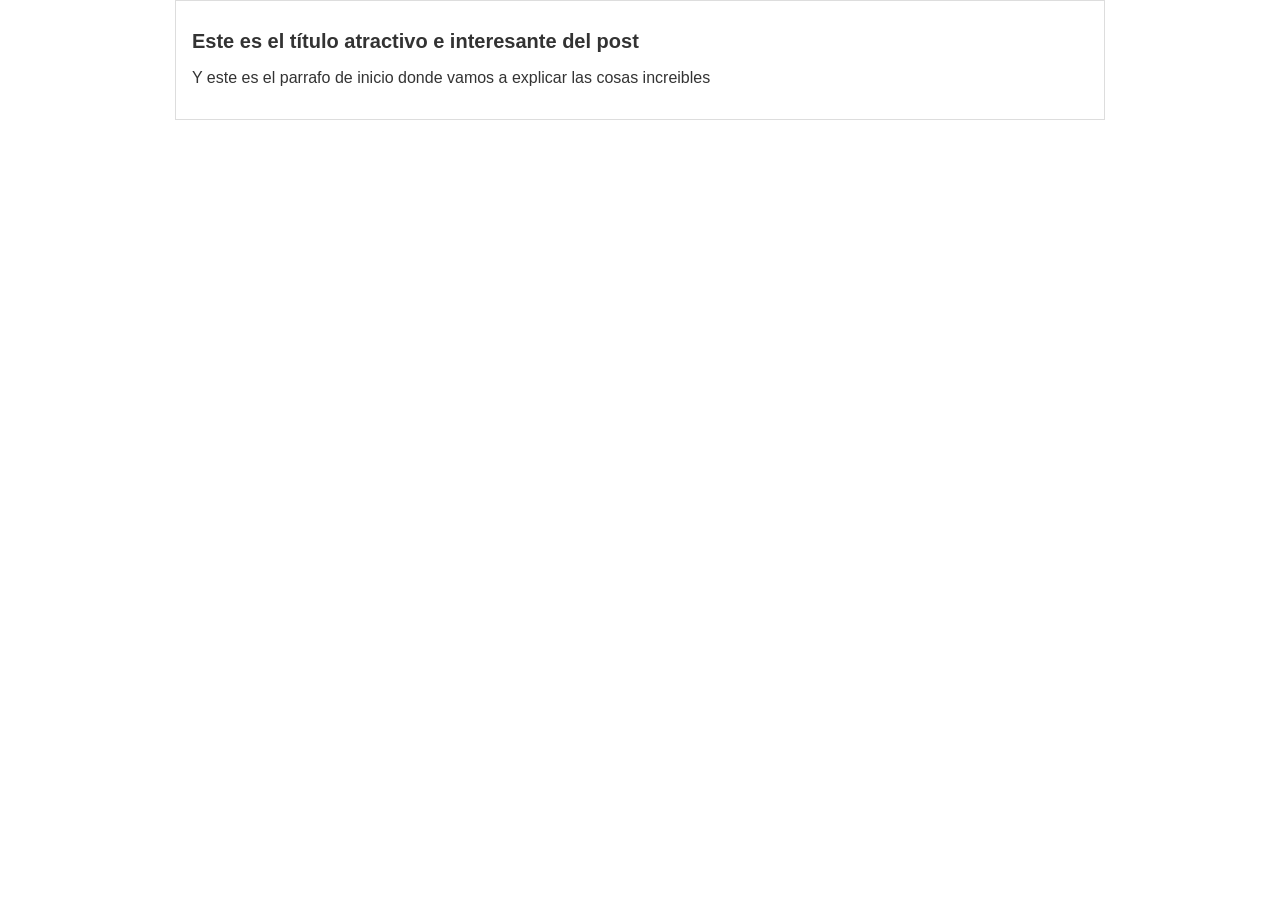
==== index.html @ 619f96f7 "Commit al master del blogpost en su version mas reciente" ====
<!DOCTYPE html>
<html lang="en">
<head>
    <title>Prueba</title>
    <link rel="stylesheet" href="css/estilos.css">
</head>
<body>
    <div id = "container">
        <div id = "post">
        <h1>Este es el título atractivo e interesante del post</h1>
        <p>Y este es el parrafo de inicio donde vamos a explicar las cosas increibles</p>
        </div>
        
    </div>
</body>
</html>
---- css/estilos.css ----
body{
    color: #333;
    text-align: center;
    font-family: Arial, Helvetica, sans-serif;
    font-size: 16px;
    margin: 0;
    padding: 0;
}

#container
{
    width: 70%;
    padding: 1em;
    text-align: left;
    border: 1px solid #DDD;
    margin: 0 auto;
}

#container h1{
    font-size: 20px;
}
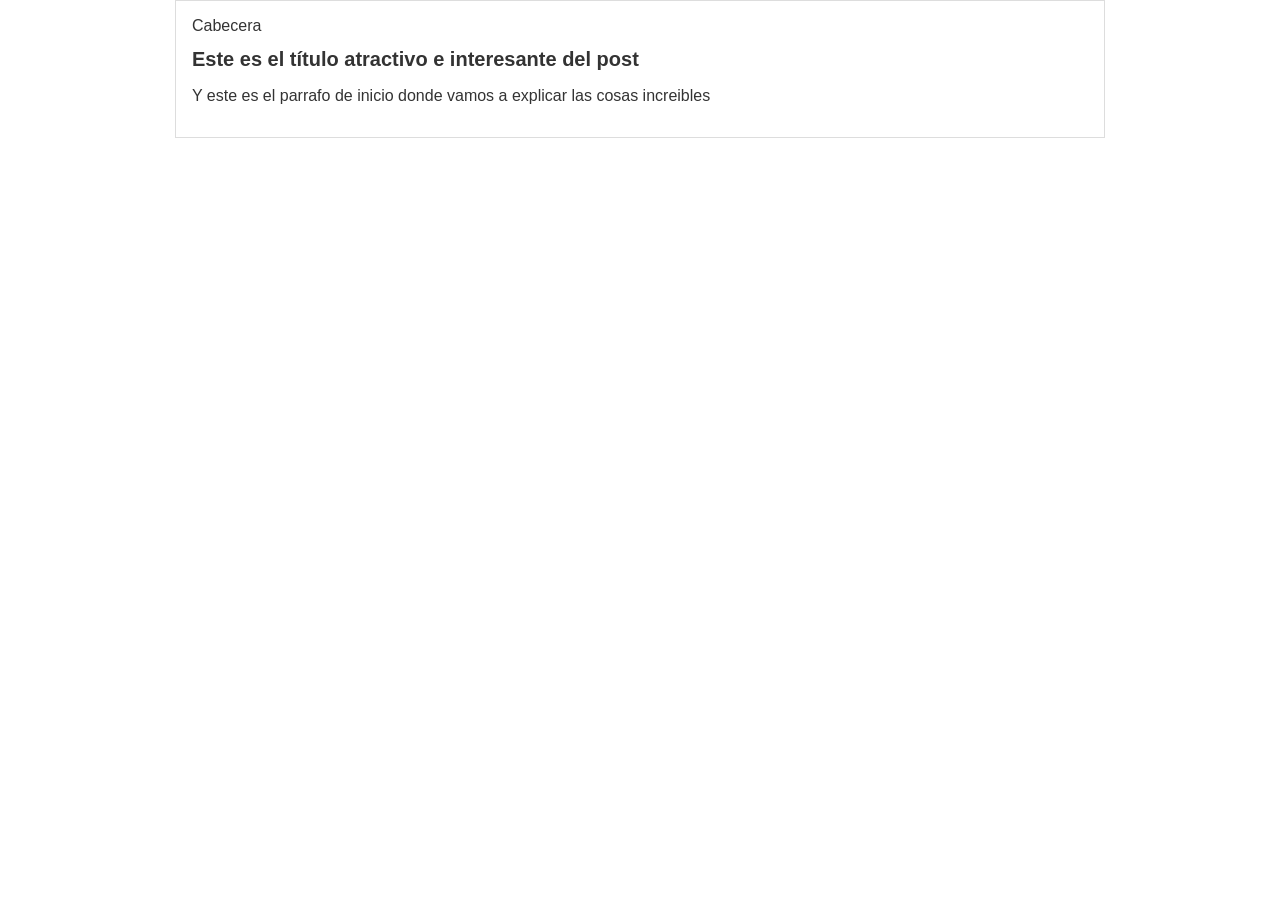
==== commit 33605f4e: "Estructura inicial de la cabecera" ====
--- a/index.html
+++ b/index.html
@@ -6,6 +6,9 @@
 </head>
 <body>
     <div id = "container">
+        <div id = "cabecera">
+            Cabecera
+        </div>
         <div id = "post">
         <h1>Este es el título atractivo e interesante del post</h1>
         <p>Y este es el parrafo de inicio donde vamos a explicar las cosas increibles</p>
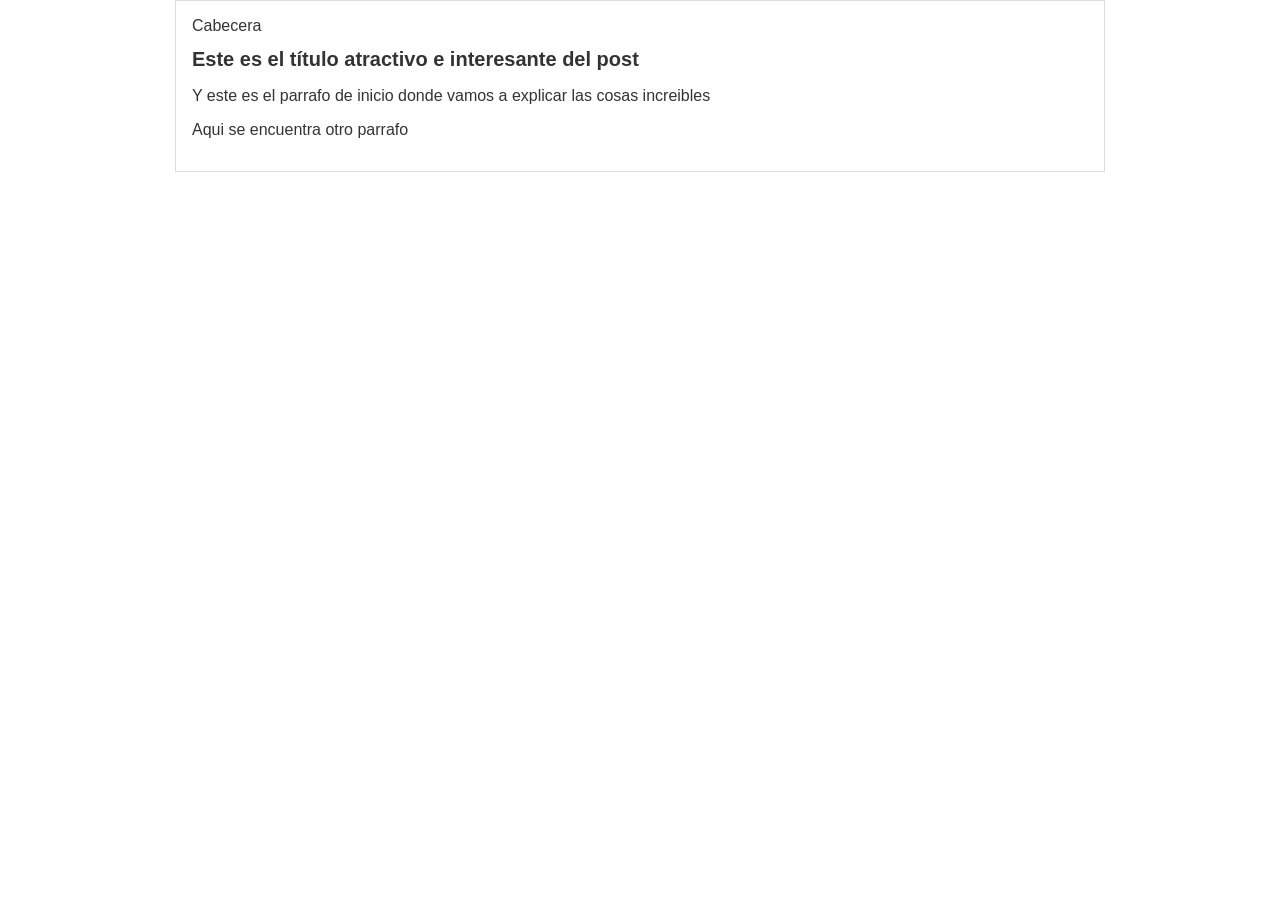
==== commit 8941a025: "Otro cambio en cabecera" ====
--- a/index.html
+++ b/index.html
@@ -12,6 +12,7 @@
         <div id = "post">
         <h1>Este es el título atractivo e interesante del post</h1>
         <p>Y este es el parrafo de inicio donde vamos a explicar las cosas increibles</p>
+        <p>Aqui se encuentra otro parrafo</p>
         </div>
         
     </div>
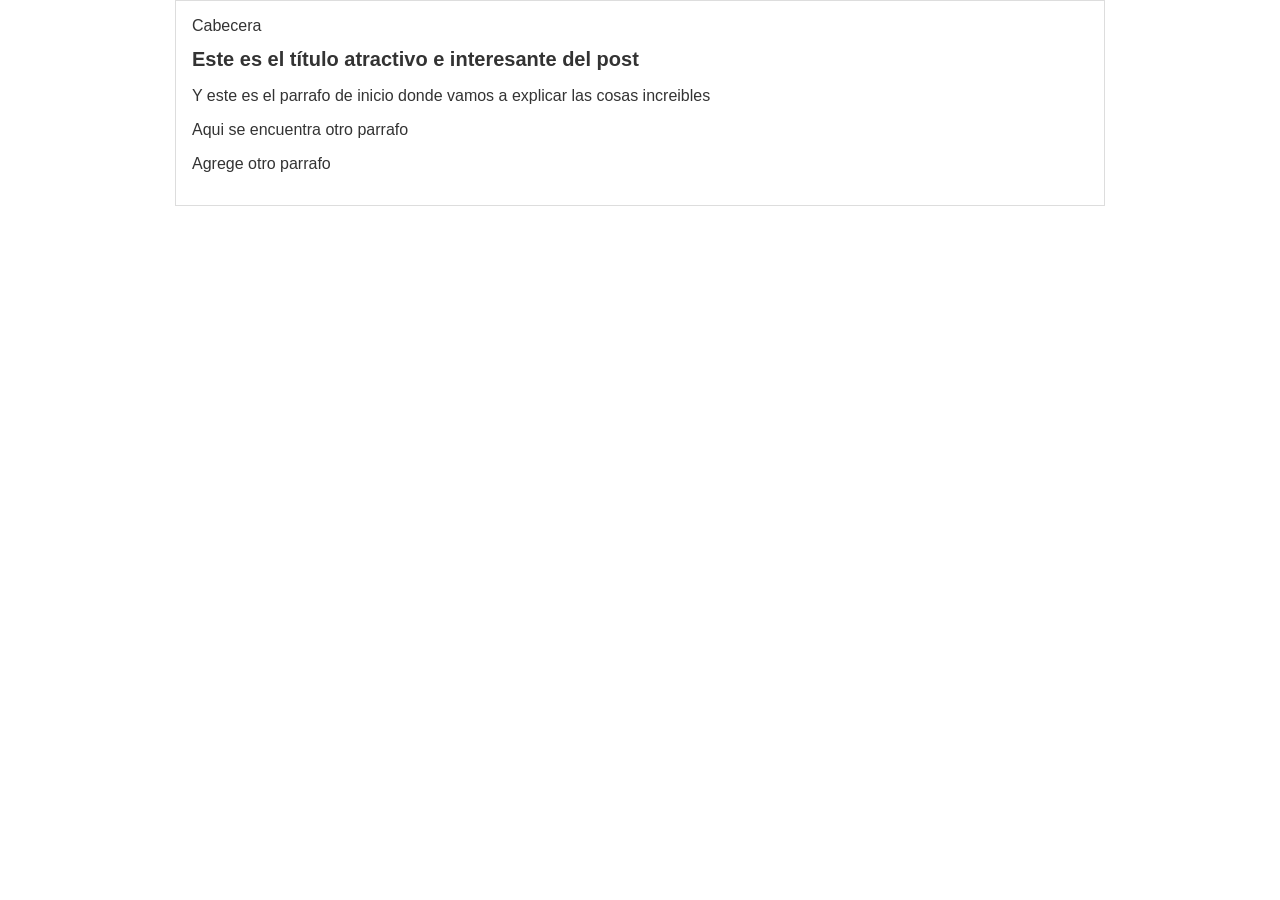
==== commit 7659f90b: "Agrege otro parrafo en la cabecera" ====
--- a/index.html
+++ b/index.html
@@ -13,6 +13,7 @@
         <h1>Este es el título atractivo e interesante del post</h1>
         <p>Y este es el parrafo de inicio donde vamos a explicar las cosas increibles</p>
         <p>Aqui se encuentra otro parrafo</p>
+        <p>Agrege otro parrafo</p>
         </div>
         
     </div>
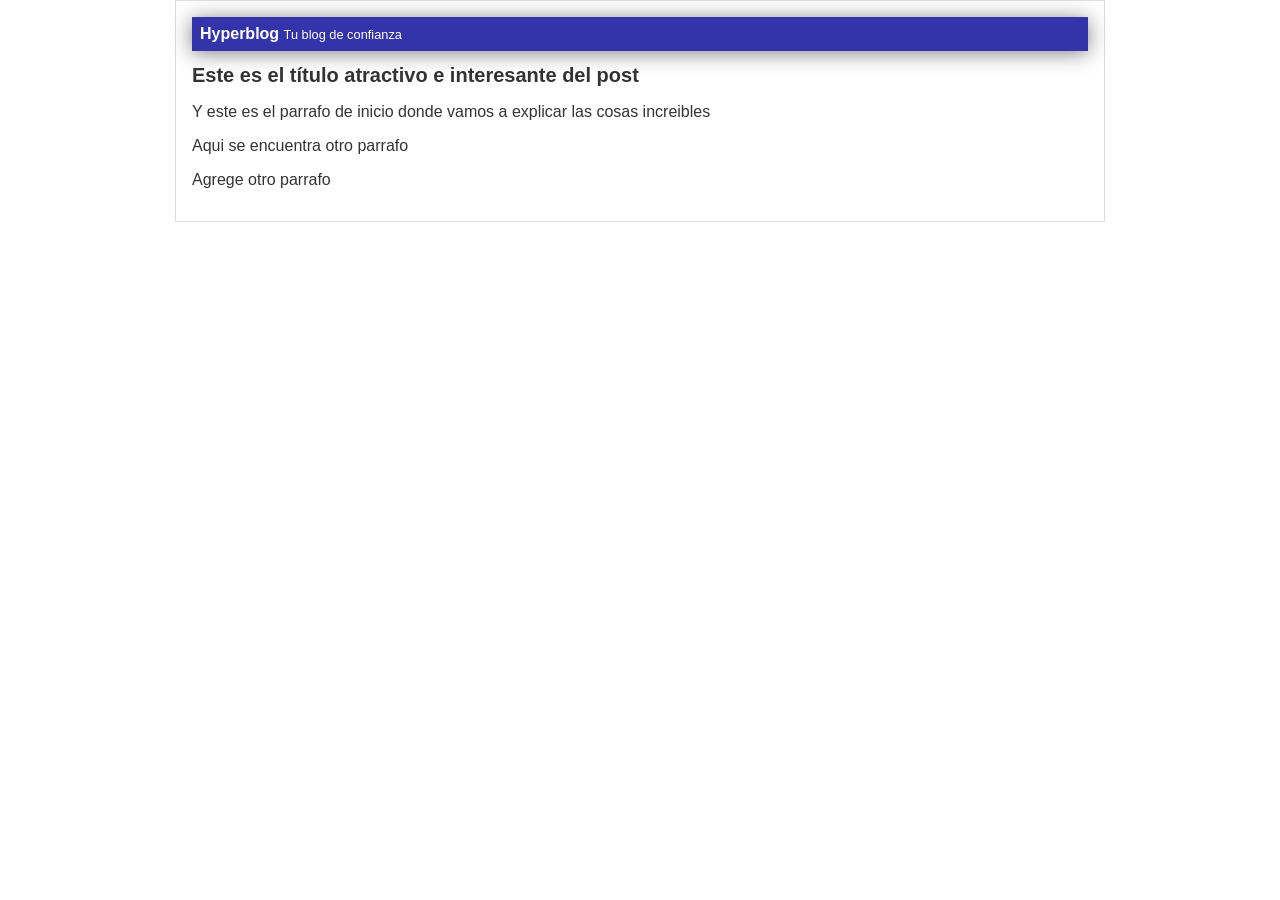
==== commit 805fa3e0: "Finalizada la cabecera con diseño azul" ====
--- a/index.html
+++ b/index.html
@@ -7,7 +7,7 @@
 <body>
     <div id = "container">
         <div id = "cabecera">
-            Cabecera
+            Hyperblog <span id = "tagline">Tu blog de confianza</span>
         </div>
         <div id = "post">
         <h1>Este es el título atractivo e interesante del post</h1>
--- a/css/estilos.css
+++ b/css/estilos.css
@@ -1,10 +1,28 @@
-body{
+body
+{
     color: #333;
     text-align: center;
     font-family: Arial, Helvetica, sans-serif;
     font-size: 16px;
     margin: 0;
     padding: 0;
+}
+
+#cabecera
+{
+    background: #33A;
+    box-shadow: 0px 2px 20px 0px rgba(0, 0, 0, .5);
+    color: white;
+    font-weight: bold;
+    margin: 0;
+    padding: 0.5em;
+}
+
+#cabecera #tagline
+{
+    padding: 1em 0 0 0;
+    font-weight: normal;
+    font-size: 0.8em;
 }
 
 #container
@@ -16,6 +34,7 @@
     margin: 0 auto;
 }
 
-#container h1{
+#container h1
+{
     font-size: 20px;
 }
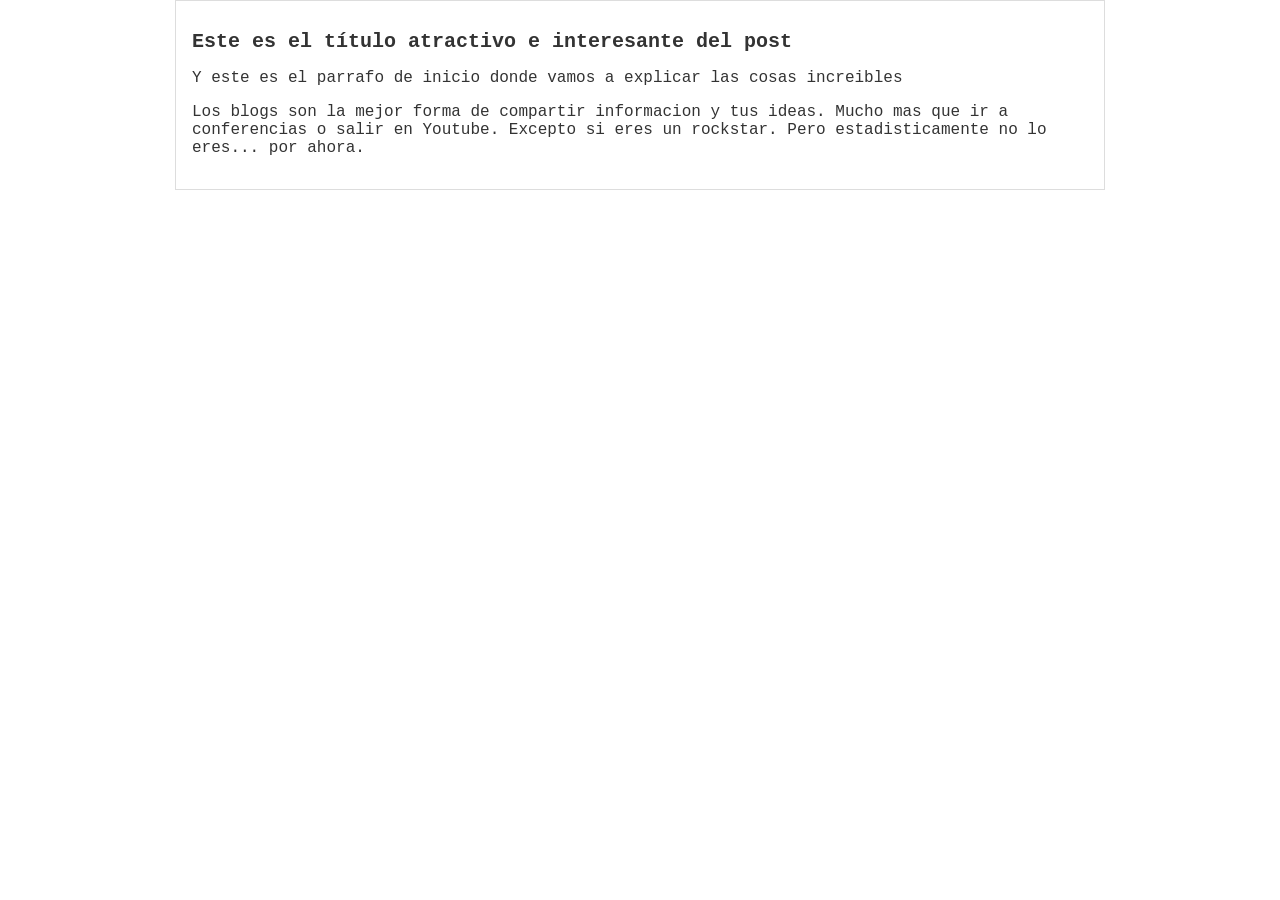
==== commit e423b037: "Agregado el contenido adicional del blog y una mejor tipografia" ====
--- a/index.html
+++ b/index.html
@@ -6,14 +6,12 @@
 </head>
 <body>
     <div id = "container">
-        <div id = "cabecera">
-            Hyperblog <span id = "tagline">Tu blog de confianza</span>
-        </div>
         <div id = "post">
         <h1>Este es el título atractivo e interesante del post</h1>
         <p>Y este es el parrafo de inicio donde vamos a explicar las cosas increibles</p>
-        <p>Aqui se encuentra otro parrafo</p>
-        <p>Agrege otro parrafo</p>
+        <p>Los blogs son la mejor forma de compartir informacion y tus ideas. Mucho mas que ir a conferencias o salir en Youtube.
+        Excepto si eres un rockstar. Pero estadisticamente no lo eres... por ahora.
+        </p>
         </div>
         
     </div>
--- a/css/estilos.css
+++ b/css/estilos.css
@@ -1,28 +1,10 @@
-body
-{
+body{
     color: #333;
     text-align: center;
-    font-family: Arial, Helvetica, sans-serif;
+    font-family: 'Courier New', Courier, monospace;
     font-size: 16px;
     margin: 0;
     padding: 0;
-}
-
-#cabecera
-{
-    background: #33A;
-    box-shadow: 0px 2px 20px 0px rgba(0, 0, 0, .5);
-    color: white;
-    font-weight: bold;
-    margin: 0;
-    padding: 0.5em;
-}
-
-#cabecera #tagline
-{
-    padding: 1em 0 0 0;
-    font-weight: normal;
-    font-size: 0.8em;
 }
 
 #container
@@ -34,7 +16,6 @@
     margin: 0 auto;
 }
 
-#container h1
-{
+#container h1{
     font-size: 20px;
 }
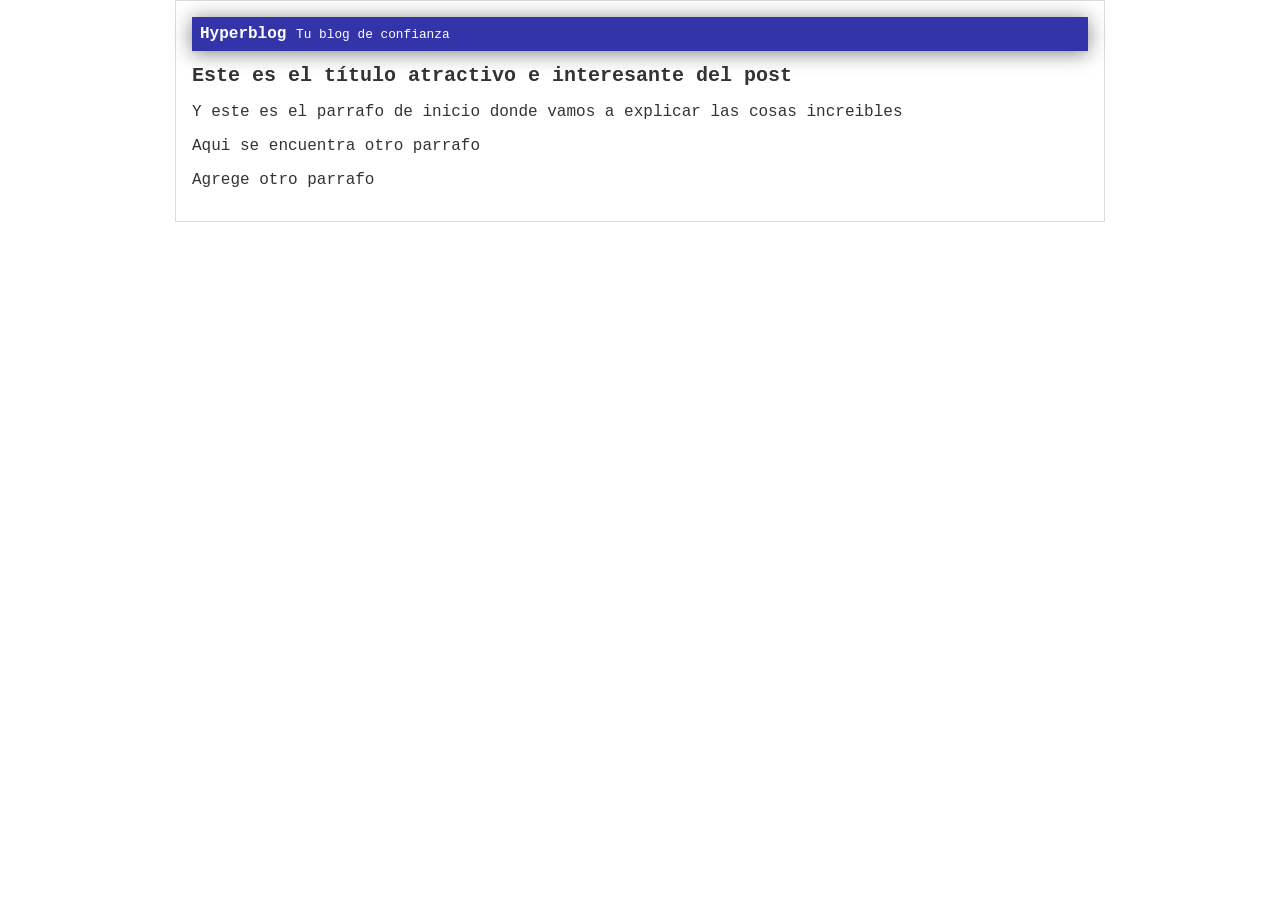
==== commit 5e23f354: "Solucione el conflicto de la ramas al fusionar" ====
--- a/index.html
+++ b/index.html
@@ -6,12 +6,14 @@
 </head>
 <body>
     <div id = "container">
+        <div id = "cabecera">
+            Hyperblog <span id = "tagline">Tu blog de confianza</span>
+        </div>
         <div id = "post">
         <h1>Este es el título atractivo e interesante del post</h1>
         <p>Y este es el parrafo de inicio donde vamos a explicar las cosas increibles</p>
-        <p>Los blogs son la mejor forma de compartir informacion y tus ideas. Mucho mas que ir a conferencias o salir en Youtube.
-        Excepto si eres un rockstar. Pero estadisticamente no lo eres... por ahora.
-        </p>
+        <p>Aqui se encuentra otro parrafo</p>
+        <p>Agrege otro parrafo</p>
         </div>
         
     </div>
--- a/css/estilos.css
+++ b/css/estilos.css
@@ -1,10 +1,28 @@
-body{
+body
+{
     color: #333;
     text-align: center;
     font-family: 'Courier New', Courier, monospace;
     font-size: 16px;
     margin: 0;
     padding: 0;
+}
+
+#cabecera
+{
+    background: #33A;
+    box-shadow: 0px 2px 20px 0px rgba(0, 0, 0, .5);
+    color: white;
+    font-weight: bold;
+    margin: 0;
+    padding: 0.5em;
+}
+
+#cabecera #tagline
+{
+    padding: 1em 0 0 0;
+    font-weight: normal;
+    font-size: 0.8em;
 }
 
 #container
@@ -16,6 +34,7 @@
     margin: 0 auto;
 }
 
-#container h1{
+#container h1
+{
     font-size: 20px;
 }
